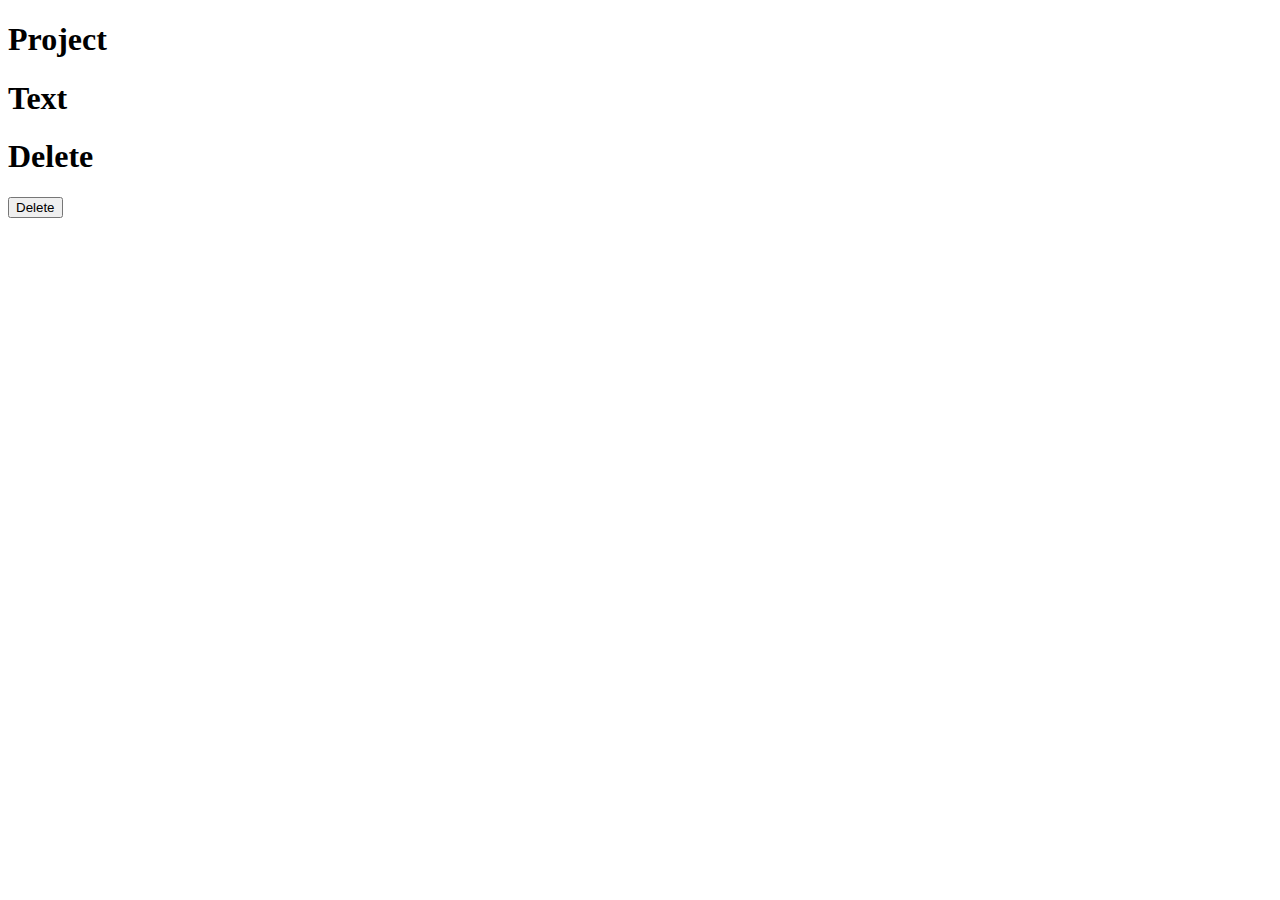
==== src/main/resources/templates/project.html @ a9027ac7 "Some fixed styles" ====
<!DOCTYPE html>
<html lang="en" xmlns:sec="http://www.w3.org/1999/xhtml">
<head>
    <meta charset="UTF-8">
    <title>Project</title>
    <link th:href="@{/styles/project.css}" rel="stylesheet"/>
    <script type="text/javascript" th:src="@{/js/like.js}"></script>
</head>
<body>

<h1>Project</h1>
<p th:text="${project.name}"></p>
<h1>Text</h1>
<p th:text="${project.text} ?: 'no text yet' "></p>
    <h1>Delete</h1>
    <form method="post" th:action="@{'/projects/{id}/delete'(id=${project.id})}">
        <button class="back-button" type="submit">Delete</button>
    </form>
</body>
</html>
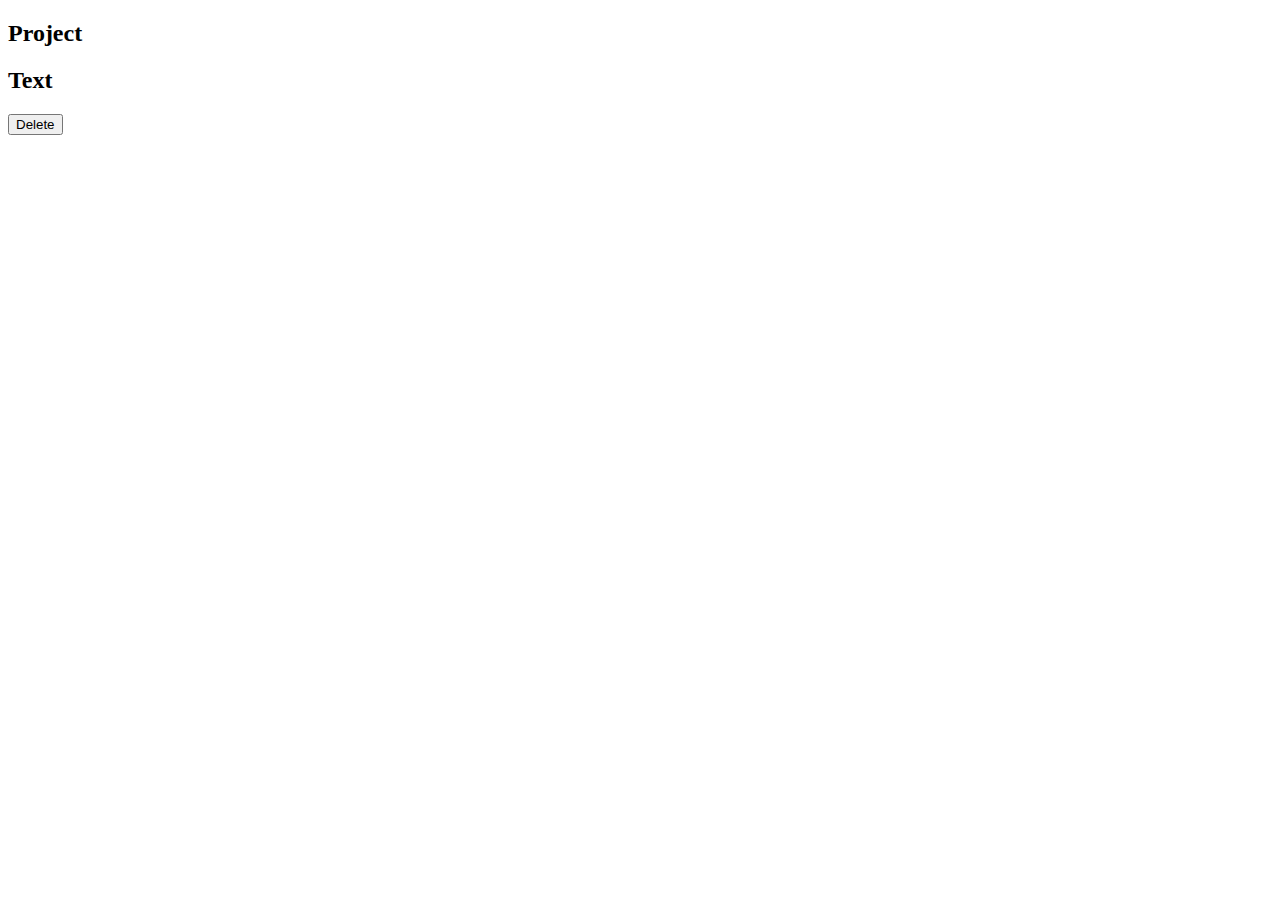
==== commit 8c2b9cc4: "Little bit of fixed styles" ====
--- a/src/main/resources/templates/project.html
+++ b/src/main/resources/templates/project.html
@@ -3,18 +3,24 @@
 <head>
     <meta charset="UTF-8">
     <title>Project</title>
-    <link th:href="@{/styles/project.css}" rel="stylesheet"/>
+    <link th:href="@{/styles/projects.css}" rel="stylesheet"/>
     <script type="text/javascript" th:src="@{/js/like.js}"></script>
 </head>
 <body>
 
-<h1>Project</h1>
+<h2>Project</h2>
 <p th:text="${project.name}"></p>
-<h1>Text</h1>
+<h2>Text</h2>
 <p th:text="${project.text} ?: 'no text yet' "></p>
-    <h1>Delete</h1>
+
+<p></p>
+<p>          </p>
+
+<div th:if="${project.user == current_user}">
     <form method="post" th:action="@{'/projects/{id}/delete'(id=${project.id})}">
-        <button class="back-button" type="submit">Delete</button>
+        <button class="button button1" type="submit">Delete</button>
     </form>
+</div>
+
 </body>
 </html>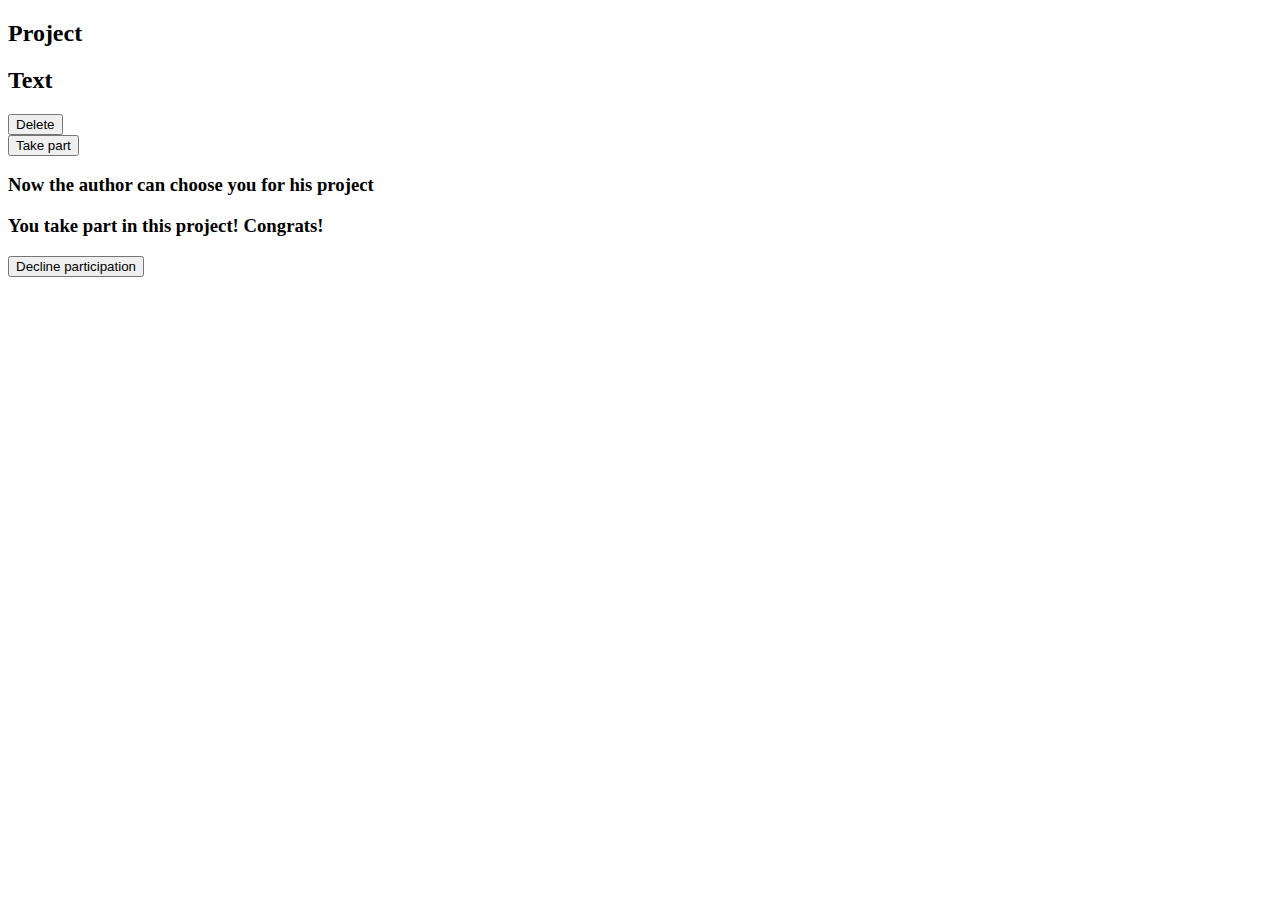
==== commit 1a88607f: "Now a user can offer his candidature for the project. Also can decline his participation" ====
--- a/src/main/resources/templates/project.html
+++ b/src/main/resources/templates/project.html
@@ -13,12 +13,33 @@
 <h2>Text</h2>
 <p th:text="${project.text} ?: 'no text yet' "></p>
 
-<p></p>
-<p>          </p>
+<div th:if="${project.user == current_user}">
+    <form method="post" th:action="@{'/projects/{id}/delete'(id=${project.id})}">
+        <button class="button delete_button" type="submit">Delete</button>
+    </form>
+</div>
 
 <div th:if="${project.user == current_user}">
-    <form method="post" th:action="@{'/projects/{id}/delete'(id=${project.id})}">
-        <button class="button button1" type="submit">Delete</button>
+<!--    <form method="post" checkboxes path="abc" items="${object.elementList}"/>-->
+</div>
+
+<div th:if="${(project.user != current_user) && (!project.usersWannaTakePart.contains(current_user)) && (!project.usersTakePart.contains(current_user))}">
+    <form method="post" th:action="@{'/projects/{id}/takePart'(id=${project.id})}">
+        <button class="button delete_button" type="submit">Take part</button>
+    </form>
+</div>
+
+<div th:if="${(project.user != current_user) && (project.usersWannaTakePart.contains(current_user))}">
+    <h3>Now the author can choose you for his project</h3>
+</div>
+
+<div th:if="${(project.user != current_user) && (project.usersTakePart.contains(current_user))}">
+    <h3>You take part in this project! Congrats!</h3>
+</div>
+
+<div th:if="${(project.user != current_user) && ((project.usersWannaTakePart.contains(current_user)) || (project.usersTakePart.contains(current_user)))}">
+    <form method="post" th:action="@{'/projects/{id}/deleteTakePart'(id=${project.id})}">
+        <button class="button delete_button" type="submit">Decline participation</button>
     </form>
 </div>
 
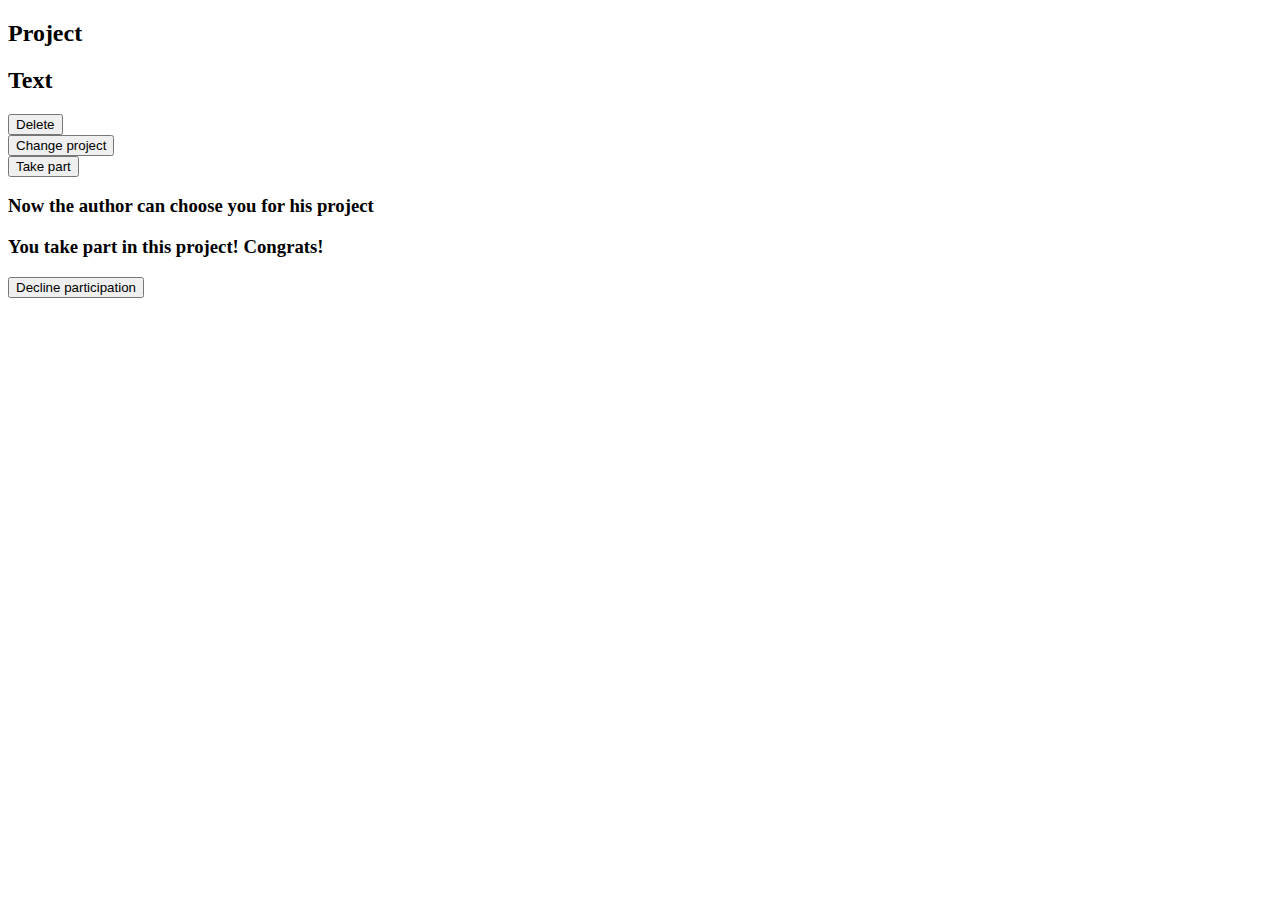
==== commit c9b6c532: "Some new functions like user page and change existing project" ====
--- a/src/main/resources/templates/project.html
+++ b/src/main/resources/templates/project.html
@@ -20,24 +20,40 @@
 </div>
 
 <div th:if="${project.user == current_user}">
-<!--    <form method="post" checkboxes path="abc" items="${object.elementList}"/>-->
+    <form method="get" th:action="@{'/projects/{id}/change'(id=${project.id})}">
+        <button class="button delete_button" type="submit">Change project</button>
+    </form>
 </div>
 
-<div th:if="${(project.user != current_user) && (!project.usersWannaTakePart.contains(current_user)) && (!project.usersTakePart.contains(current_user))}">
+<div th:if="${project.user == current_user}">
+<!--Выбрать челов на проект-->
+<!--    <h2>People:</h2>-->
+<!--    <ul th:each="user : ${project.getUsersWannaTakePart()}">-->
+<!--        <li>-->
+<!--            <a th:href="@{/user/(id=${project.id})}"-->
+<!--               th:name="${project.name}"-->
+<!--               th:text="${project.name}"></a>-->
+<!--        </li>-->
+<!--    </ul>-->
+
+<!--    <p th:unless="${projects.iterator().hasNext()}">No projects found</p>-->
+</div>
+
+<div th:if="${(project.user != current_user) && (!project.getUsersWannaTakePart.contains(current_user)) && (!project.getUsersTakePart.contains(current_user))}">
     <form method="post" th:action="@{'/projects/{id}/takePart'(id=${project.id})}">
         <button class="button delete_button" type="submit">Take part</button>
     </form>
 </div>
 
-<div th:if="${(project.user != current_user) && (project.usersWannaTakePart.contains(current_user))}">
+<div th:if="${(project.user != current_user) && (project.getUsersWannaTakePart.contains(current_user))}">
     <h3>Now the author can choose you for his project</h3>
 </div>
 
-<div th:if="${(project.user != current_user) && (project.usersTakePart.contains(current_user))}">
+<div th:if="${(project.user != current_user) && (project.getUsersTakePart.contains(current_user))}">
     <h3>You take part in this project! Congrats!</h3>
 </div>
 
-<div th:if="${(project.user != current_user) && ((project.usersWannaTakePart.contains(current_user)) || (project.usersTakePart.contains(current_user)))}">
+<div th:if="${(project.user != current_user) && ((project.getUsersWannaTakePart.contains(current_user)) || (project.getUsersTakePart.contains(current_user)))}">
     <form method="post" th:action="@{'/projects/{id}/deleteTakePart'(id=${project.id})}">
         <button class="button delete_button" type="submit">Decline participation</button>
     </form>
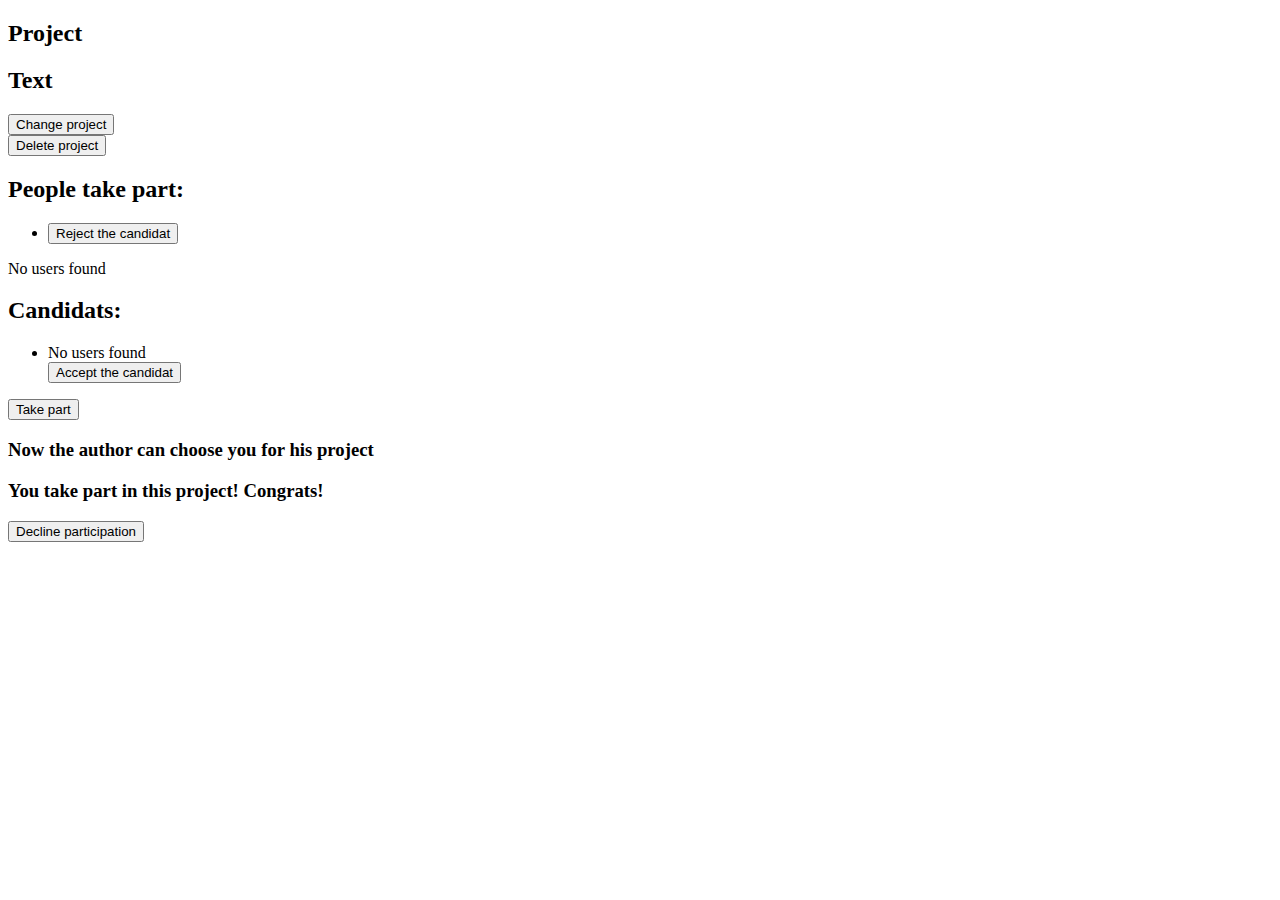
==== commit 607d389f: "Choosing people!" ====
--- a/src/main/resources/templates/project.html
+++ b/src/main/resources/templates/project.html
@@ -14,29 +14,52 @@
 <p th:text="${project.text} ?: 'no text yet' "></p>
 
 <div th:if="${project.user == current_user}">
-    <form method="post" th:action="@{'/projects/{id}/delete'(id=${project.id})}">
-        <button class="button delete_button" type="submit">Delete</button>
-    </form>
-</div>
-
-<div th:if="${project.user == current_user}">
     <form method="get" th:action="@{'/projects/{id}/change'(id=${project.id})}">
         <button class="button delete_button" type="submit">Change project</button>
     </form>
 </div>
 
 <div th:if="${project.user == current_user}">
-<!--Выбрать челов на проект-->
-<!--    <h2>People:</h2>-->
-<!--    <ul th:each="user : ${project.getUsersWannaTakePart()}">-->
-<!--        <li>-->
-<!--            <a th:href="@{/user/(id=${project.id})}"-->
-<!--               th:name="${project.name}"-->
-<!--               th:text="${project.name}"></a>-->
-<!--        </li>-->
-<!--    </ul>-->
+    <form method="post" th:action="@{'/projects/{id}/delete'(id=${project.id})}">
+        <button class="button delete_button" type="submit">Delete project</button>
+    </form>
+</div>
 
-<!--    <p th:unless="${projects.iterator().hasNext()}">No projects found</p>-->
+
+<div th:if="${project.user == current_user}">
+
+    <h2>People take part:</h2>
+
+    <ul th:each="user : ${project.getUsersTakePart()}">
+        <li>
+            <a th:href="@{http://localhost:8080/users/{id}(id=${user.id})}"
+               th:name="${user.username}"
+               th:text="${user.username}"></a>
+
+            <form method="post" th:action="@{'/projects/{id}/rejectUser'(id=${project.id}, userId=${user.id})}">
+                <button class="button delete_button" type="submit">Reject the candidat</button>
+            </form>
+
+        </li>
+    </ul>
+
+    <a th:unless="${project.getUsersTakePart().iterator().hasNext()}">No users found</a>
+
+    <h2>Candidats:</h2>
+
+    <ul th:each="user : ${project.getUsersWannaTakePart()}">
+        <li>
+            <a th:href="@{http://localhost:8080/users/{id}(id=${user.id})}"
+               th:name="${user.username}"
+               th:text="${user.username}"></a>
+
+            <a th:unless="${project.getUsersWannaTakePart().iterator().hasNext()}">No users found</a>
+
+            <form method="post" th:action="@{'/projects/{id}/acceptUser'(id=${project.id}, userId=${user.id})}">
+                <button class="button delete_button" type="submit">Accept the candidat</button>
+            </form>
+        </li>
+    </ul>
 </div>
 
 <div th:if="${(project.user != current_user) && (!project.getUsersWannaTakePart.contains(current_user)) && (!project.getUsersTakePart.contains(current_user))}">
